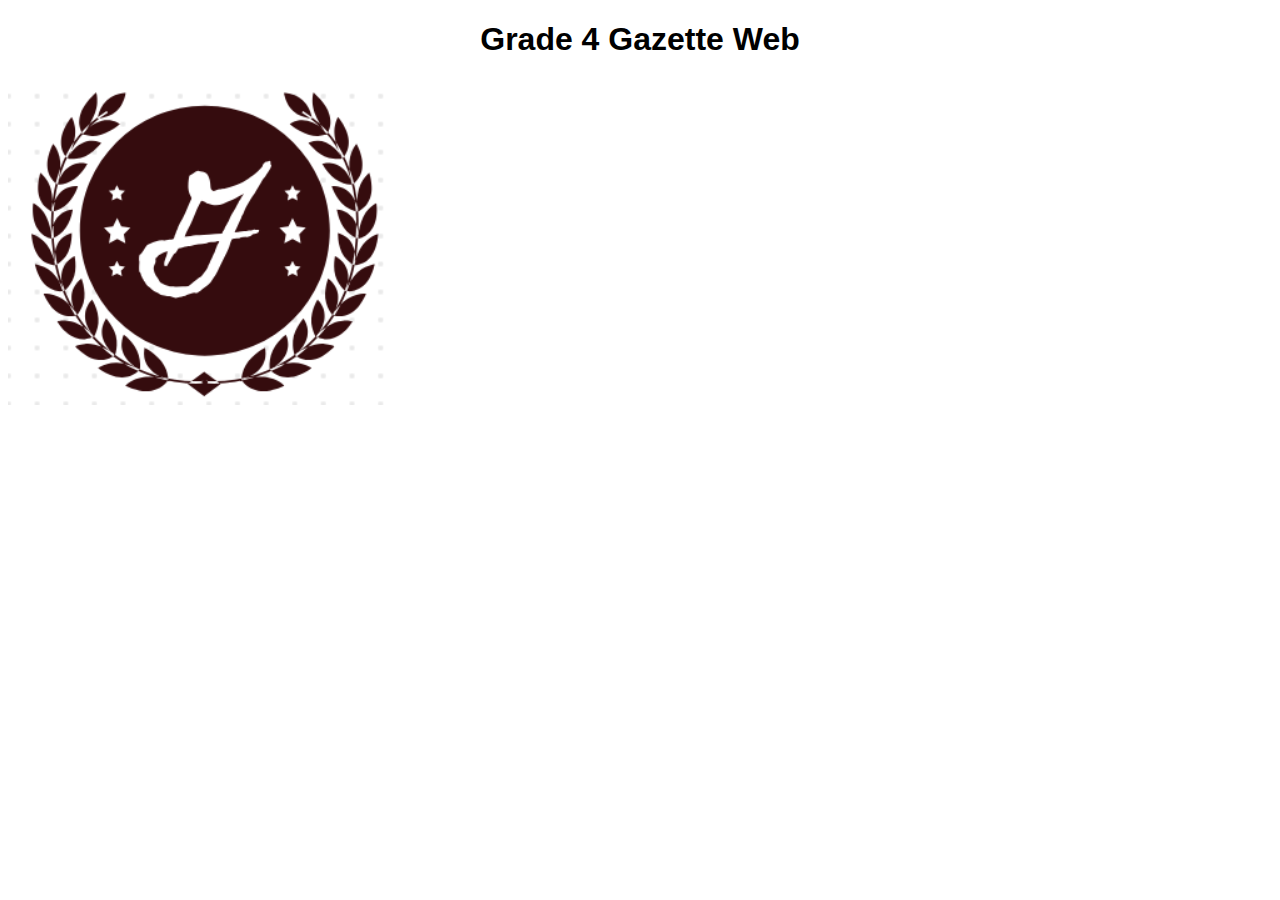
==== index.html @ 5e0bc9ce "Update index.html" ====
<!DOCTYPE html>
<html>
  <head>
    <link rel="stylesheet" href="style.css">
    <link rel="icon" type="image/png" href="gifted_gazette_logo.png">
    <title>Grade 4 Gazette Web</title>
  </head>
  <body>
    <h1 class="title">Grade 4 Gazette Web</h1>
    <img src="gifted_gazette_logo.png" class="image">
  </body>
</html>
---- style.css ----
.title {
  text-align: center;
  font-family: sans-serif;
}
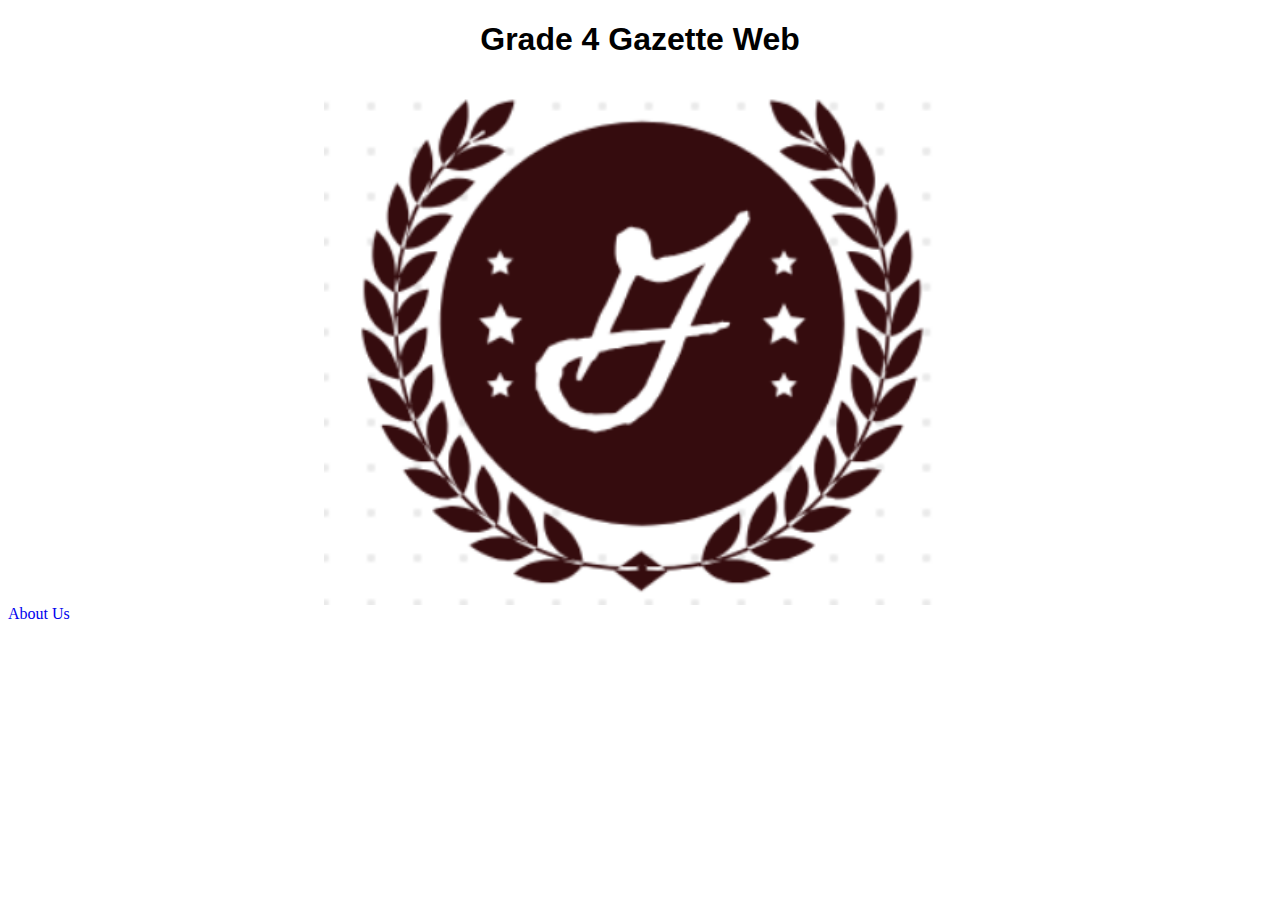
==== commit cef874bf: "Add files via upload" ====
--- a/index.html
+++ b/index.html
@@ -8,5 +8,7 @@
   <body>
     <h1 class="title">Grade 4 Gazette Web</h1>
     <img src="gifted_gazette_logo.png" class="image">
+    <a href="about.html" class="link">About Us</a>
+    <a href=""
   </body>
 </html>
--- a/style.css
+++ b/style.css
@@ -2,3 +2,21 @@
   text-align: center;
   font-family: sans-serif;
 }
+.image {
+  display: block;
+  margin-left: auto;
+  margin-right: auto;
+  width: 50%;
+}
+.link {
+    text-decoration: none;
+    font-family: cursive;
+}
+.link:hover {
+    color: red;
+    text-decoration: underline;
+}
+.link:active {
+    color: green;
+    text-decoration: bold;
+}
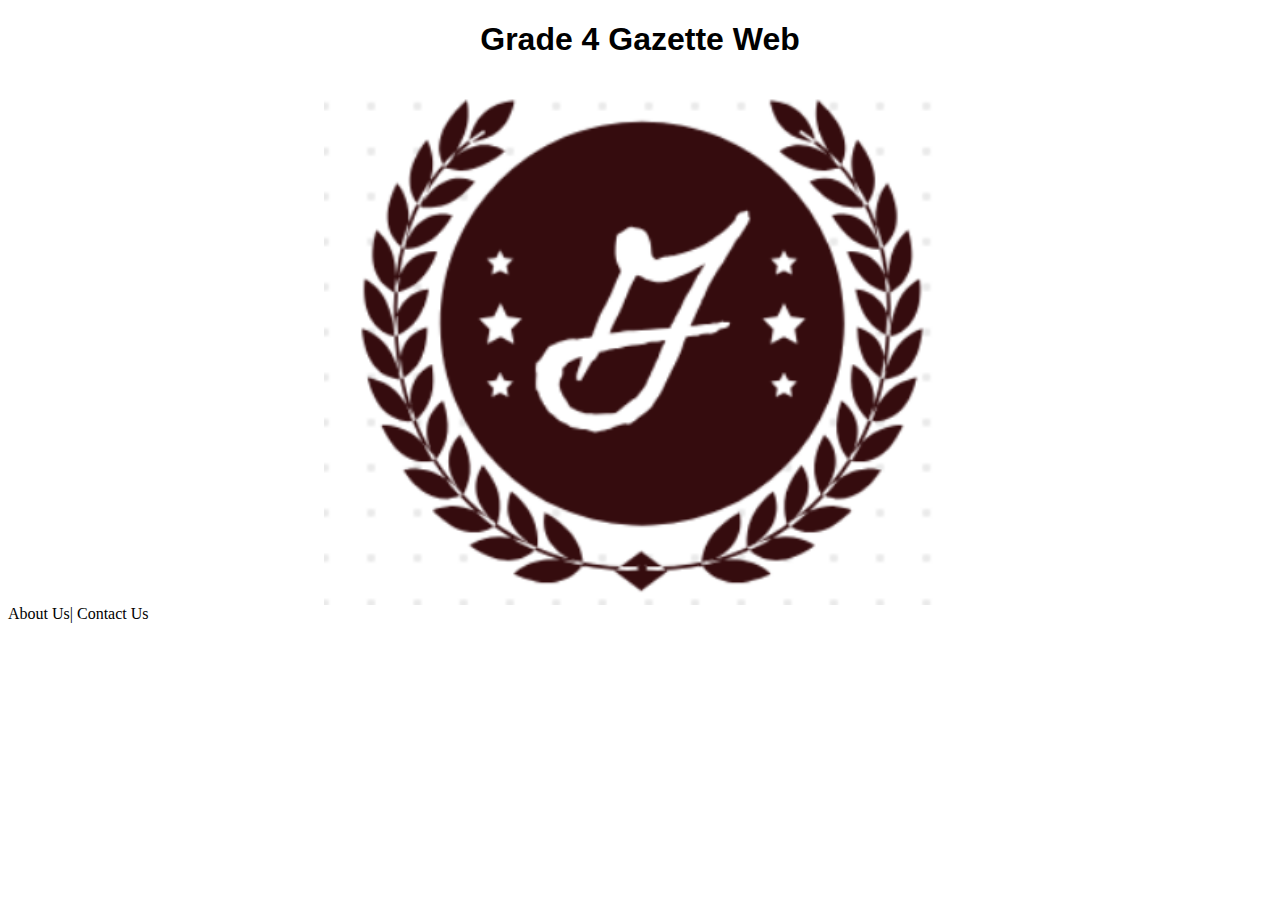
==== commit ef5202b8: "Add files via upload" ====
--- a/index.html
+++ b/index.html
@@ -8,7 +8,7 @@
   <body>
     <h1 class="title">Grade 4 Gazette Web</h1>
     <img src="gifted_gazette_logo.png" class="image">
-    <a href="about.html" class="link">About Us</a>
-    <a href=""
+    <a href="about.html" class="link">About Us</a>|
+    <a href="contact.html" class="link">Contact Us</a>
   </body>
 </html>
--- a/style.css
+++ b/style.css
@@ -11,6 +11,7 @@
 .link {
     text-decoration: none;
     font-family: cursive;
+    color: black;
 }
 .link:hover {
     color: red;
@@ -20,3 +21,7 @@
     color: green;
     text-decoration: bold;
 }
+.writing {
+    font-family: sans-serif;
+    color: black;
+}
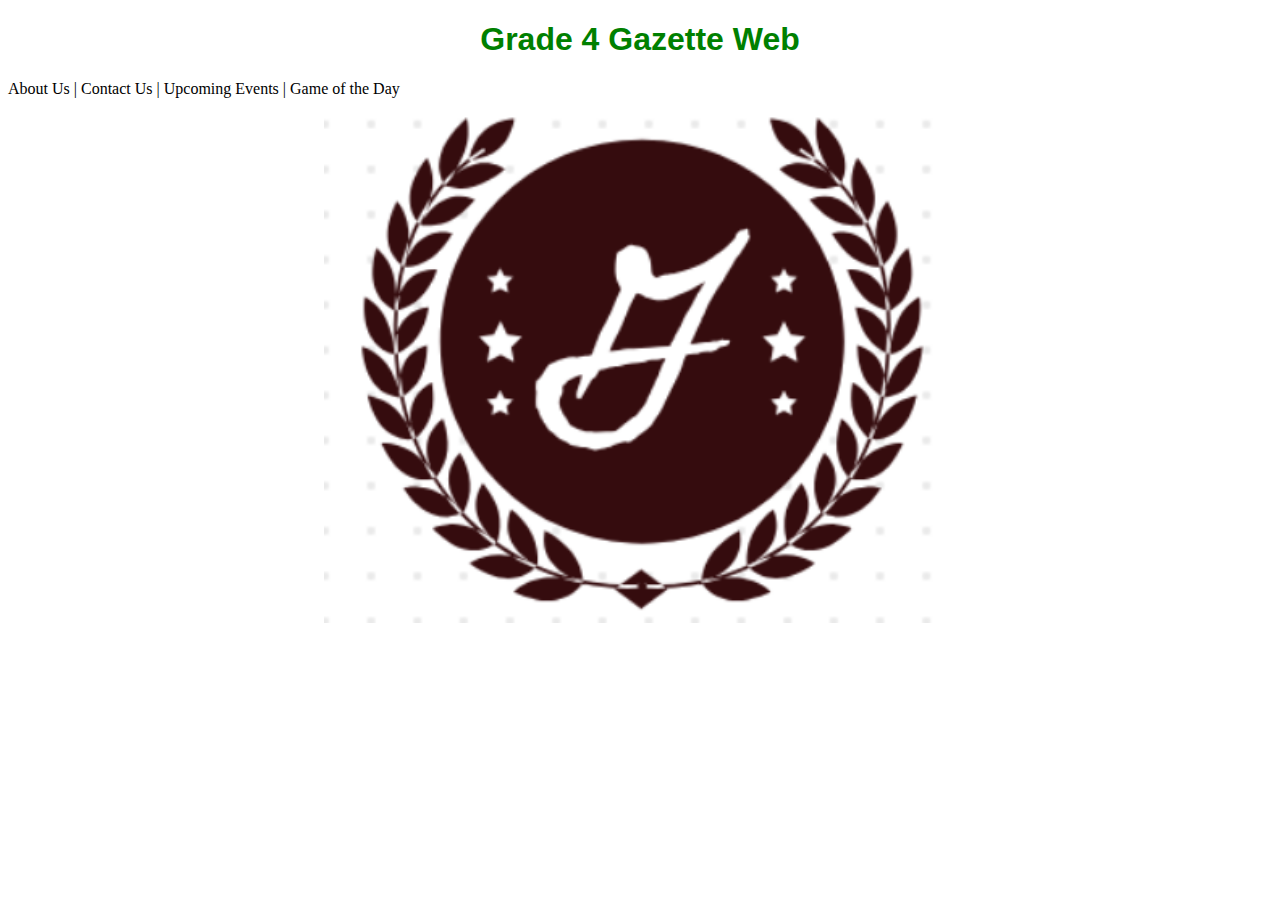
==== commit 8ac93465: "Add files via upload" ====
--- a/index.html
+++ b/index.html
@@ -7,8 +7,10 @@
   </head>
   <body>
     <h1 class="title">Grade 4 Gazette Web</h1>
+    <a href="about.html" class="link">About Us</a> |
+    <a href="contact.html" class="link">Contact Us</a> |
+    <a href="events.html" class="link">Upcoming Events</a> |
+    <a href="game.html" class="link">Game of the Day</a>
     <img src="gifted_gazette_logo.png" class="image">
-    <a href="about.html" class="link">About Us</a>|
-    <a href="contact.html" class="link">Contact Us</a>
   </body>
 </html>
--- a/style.css
+++ b/style.css
@@ -1,6 +1,7 @@
 .title {
   text-align: center;
   font-family: sans-serif;
+  color: green;
 }
 .image {
   display: block;
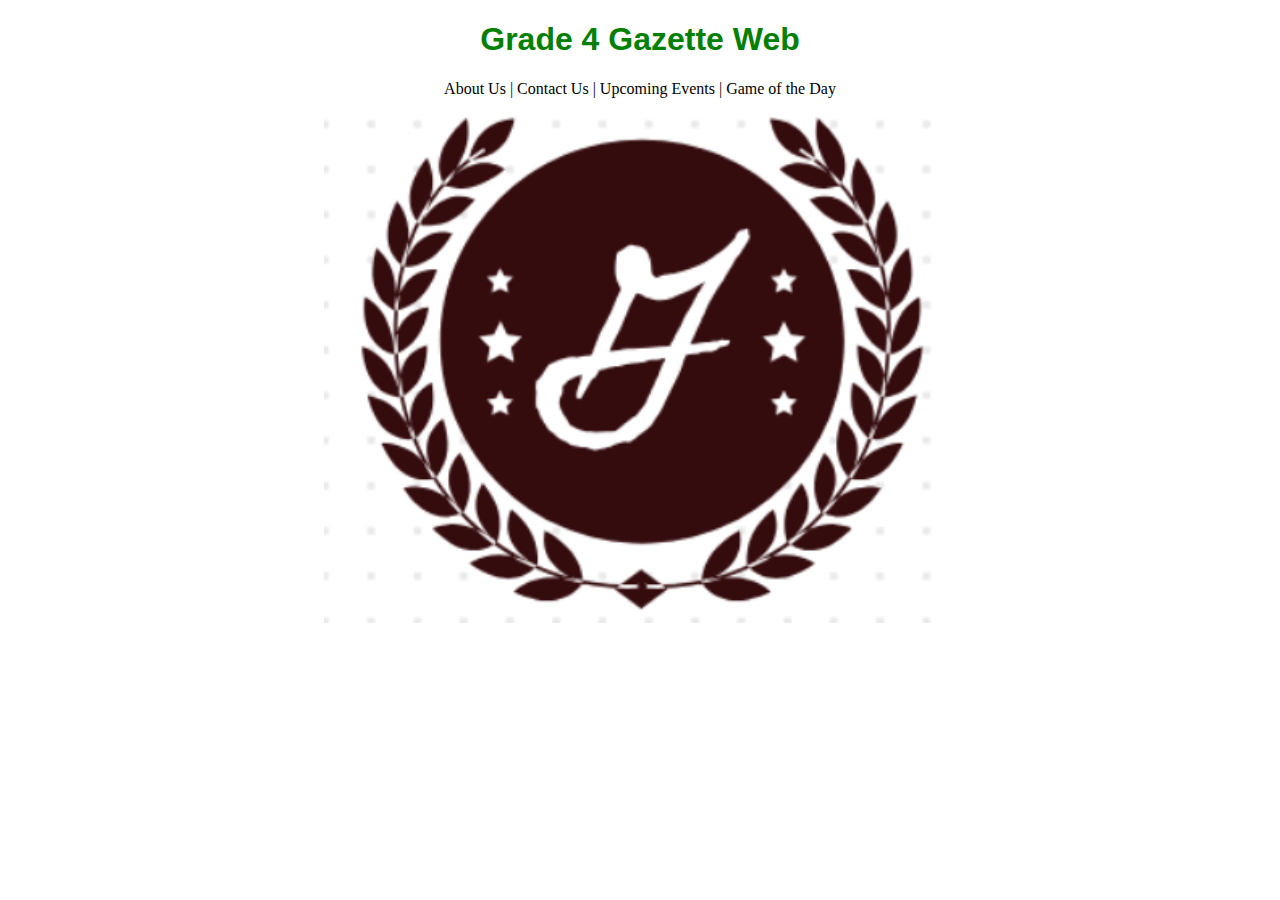
==== commit f447fbdd: "Update index.html" ====
--- a/index.html
+++ b/index.html
@@ -7,10 +7,12 @@
   </head>
   <body>
     <h1 class="title">Grade 4 Gazette Web</h1>
+    <div style="text-align: center;">
     <a href="about.html" class="link">About Us</a> |
     <a href="contact.html" class="link">Contact Us</a> |
     <a href="events.html" class="link">Upcoming Events</a> |
     <a href="game.html" class="link">Game of the Day</a>
+    </div>
     <img src="gifted_gazette_logo.png" class="image">
   </body>
 </html>
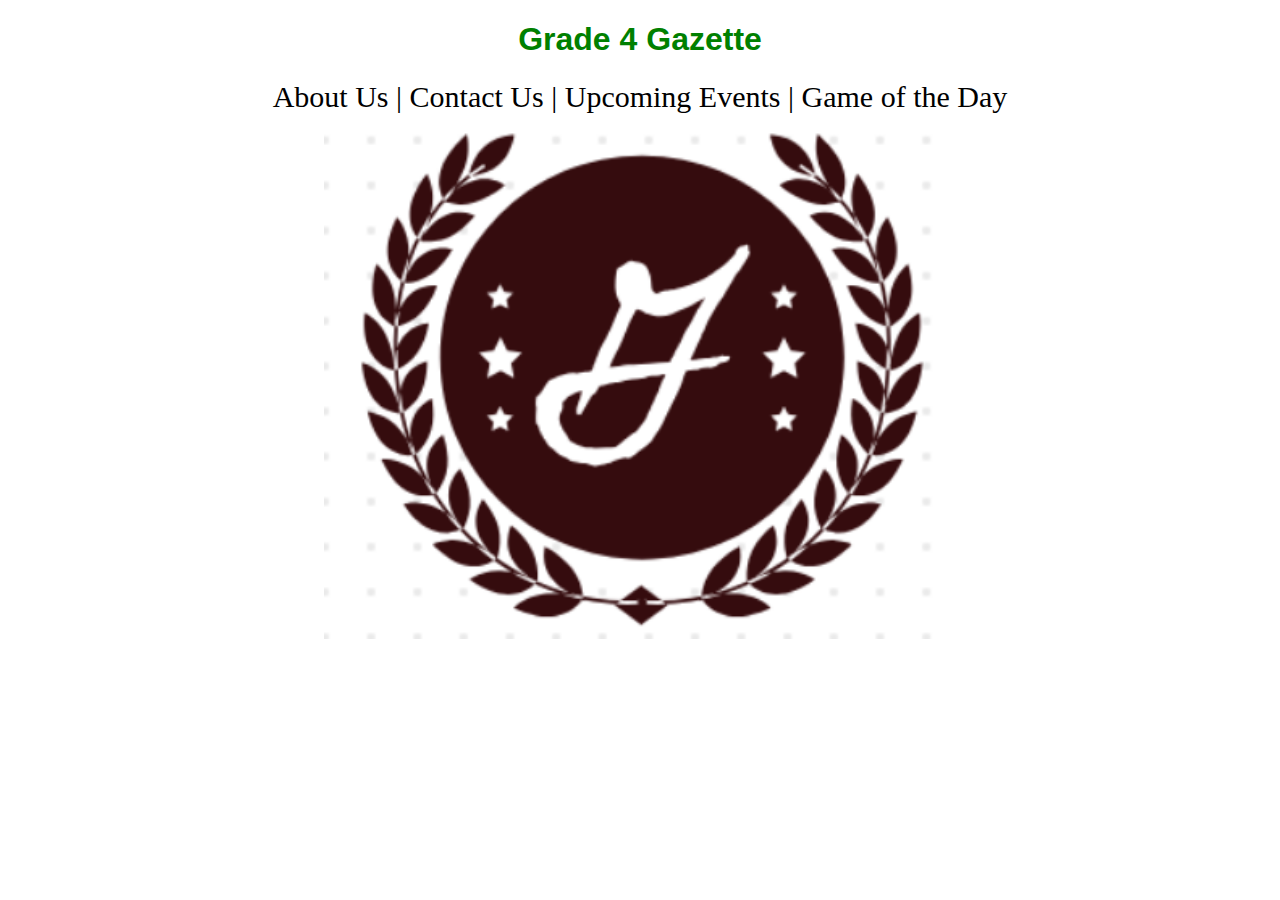
==== commit 0ee2c736: "Add files via upload" ====
--- a/index.html
+++ b/index.html
@@ -3,11 +3,11 @@
   <head>
     <link rel="stylesheet" href="style.css">
     <link rel="icon" type="image/png" href="gifted_gazette_logo.png">
-    <title>Grade 4 Gazette Web</title>
+    <title>Grade 4 Gazette</title>
   </head>
   <body>
-    <h1 class="title">Grade 4 Gazette Web</h1>
-    <div style="text-align: center;">
+    <h1 class="title">Grade 4 Gazette</h1>
+    <div style="text-align: center; font-size: 30px;">
     <a href="about.html" class="link">About Us</a> |
     <a href="contact.html" class="link">Contact Us</a> |
     <a href="events.html" class="link">Upcoming Events</a> |
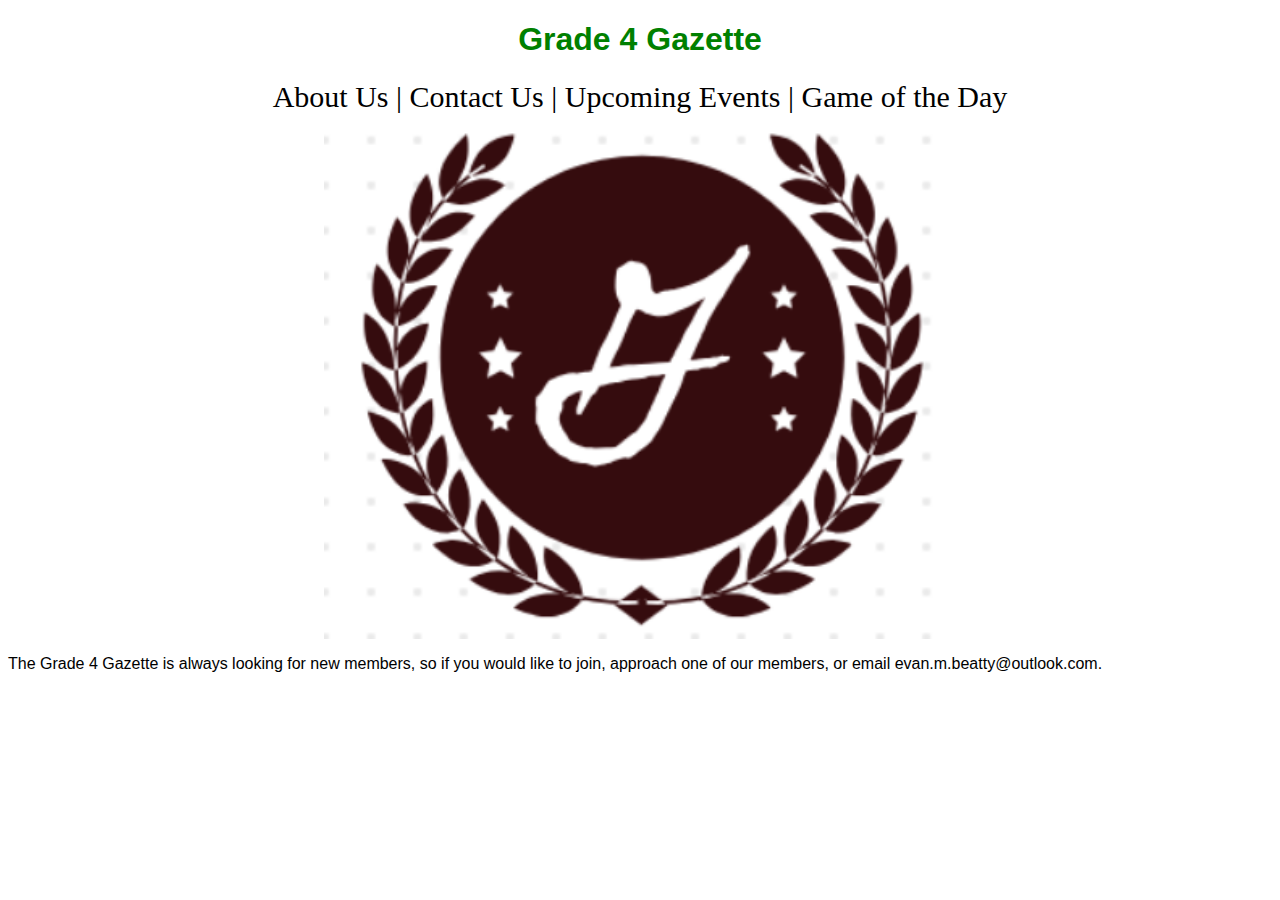
==== commit f0a50066: "Add files via upload" ====
--- a/index.html
+++ b/index.html
@@ -14,5 +14,6 @@
     <a href="game.html" class="link">Game of the Day</a>
     </div>
     <img src="gifted_gazette_logo.png" class="image">
+    <p class="writing">The Grade 4 Gazette is always looking for new members, so if you would like to join, approach one of our members, or email evan.m.beatty@outlook.com.</p>
   </body>
 </html>
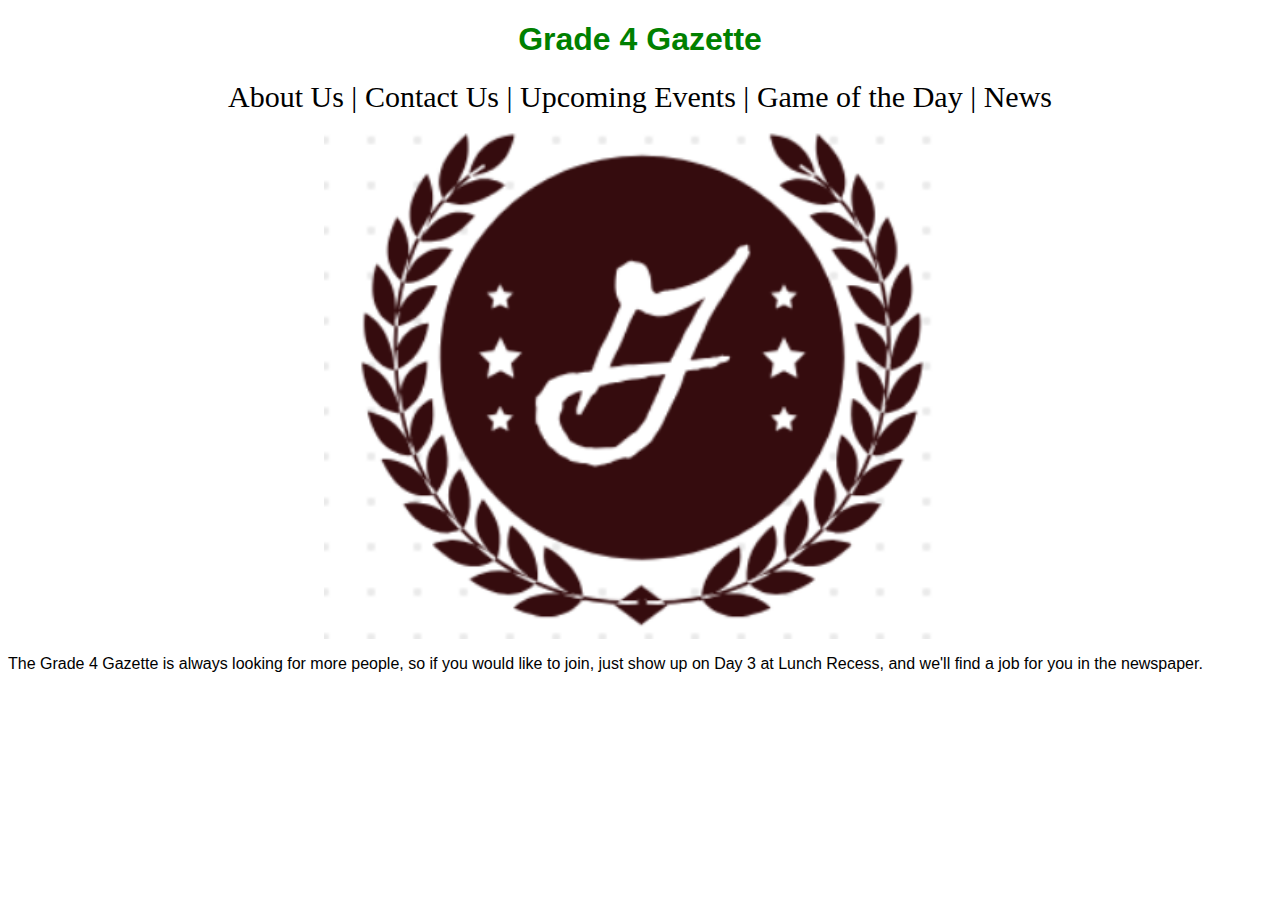
==== commit ef64b1e4: "Add files via upload" ====
--- a/index.html
+++ b/index.html
@@ -11,9 +11,10 @@
     <a href="about.html" class="link">About Us</a> |
     <a href="contact.html" class="link">Contact Us</a> |
     <a href="events.html" class="link">Upcoming Events</a> |
-    <a href="game.html" class="link">Game of the Day</a>
+    <a href="game.html" class="link">Game of the Day</a> |
+    <a href="news.html" class="link">News</a>
     </div>
     <img src="gifted_gazette_logo.png" class="image">
-    <p class="writing">The Grade 4 Gazette is always looking for new members, so if you would like to join, approach one of our members, or email evan.m.beatty@outlook.com.</p>
+    <p class="writing">The Grade 4 Gazette is always looking for more people, so if you would like to join, just show up on Day 3 at Lunch Recess, and we'll find a job for you in the newspaper.</p>
   </body>
 </html>
